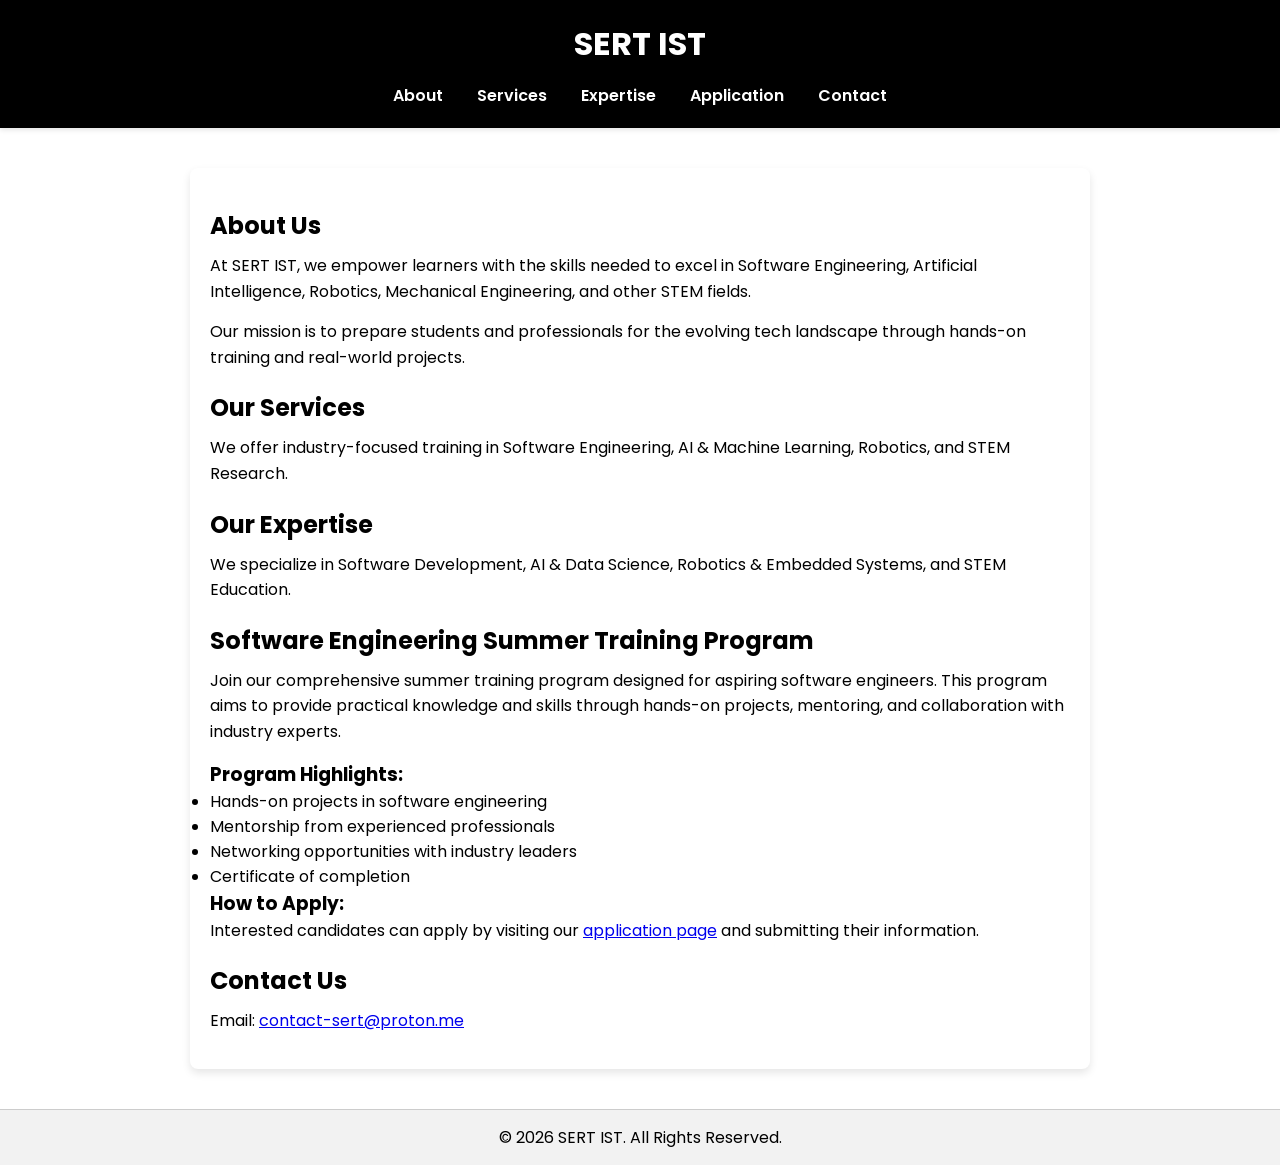
==== index.html @ 8dd5a626 "Add files via upload" ====
<!DOCTYPE html>
<html lang="en">
<head>
    <meta charset="UTF-8">
    <meta name="viewport" content="width=device-width, initial-scale=1.0">
    <title>SERT IST | Software Engineering Research & Training Institute</title>
    <link href="https://fonts.googleapis.com/css2?family=Poppins:wght@400;600;700&display=swap" rel="stylesheet">
    <style>
        /* General Reset */
        * { margin: 0; padding: 0; box-sizing: border-box; }
        body { font-family: 'Poppins', sans-serif; color: #000; background-color: #fff; }

        /* Header */
        header {
            background-color: #000;
            color: #fff;
            padding: 20px;
            text-align: center;
            box-shadow: 0 2px 5px rgba(0, 0, 0, 0.1);
        }
        
        nav a {
            margin: 0 15px;
            color: #fff;
            text-decoration: none;
            font-weight: 600;
        }

        nav a:hover { text-decoration: underline; }

        /* Main Content */
        main {
            padding: 20px;
            max-width: 900px;
            margin: 40px auto;
            background: #fff;
            border-radius: 8px;
            box-shadow: 0 4px 8px rgba(0, 0, 0, 0.1);
        }

        h1, h2 { color: #fff; } /* Set headings to white */
        h1 { margin-bottom: 15px; }
        h2 { margin: 20px 0 10px; }

        h2 { color: #000; } /* Set section headings to black for contrast */

        p { line-height: 1.6; margin-bottom: 15px; }

        /* Footer */
        footer {
            text-align: center;
            padding: 15px;
            background-color: #f2f2f2;
            margin-top: 20px;
            border-top: 1px solid #ccc;
        }
    </style>
</head>
<body>

    <!-- Header -->
    <header>
        <h1>SERT IST</h1>
        <nav>
            <a href="#about">About</a>
            <a href="#services">Services</a>
            <a href="#expertise">Expertise</a>
            <a href="#application">Application</a> <!-- Updated navigation -->
            <a href="#contact">Contact</a>
        </nav>
    </header>

    <!-- Main Content -->
    <main>
        <section id="about">
            <h2>About Us</h2>
            <p>At SERT IST, we empower learners with the skills needed to excel in Software Engineering, Artificial Intelligence, Robotics, Mechanical Engineering, and other STEM fields.</p>
            <p>Our mission is to prepare students and professionals for the evolving tech landscape through hands-on training and real-world projects.</p>
        </section>

        <section id="services">
            <h2>Our Services</h2>
            <p>We offer industry-focused training in Software Engineering, AI & Machine Learning, Robotics, and STEM Research.</p>
        </section>

        <section id="expertise">
            <h2>Our Expertise</h2>
            <p>We specialize in Software Development, AI & Data Science, Robotics & Embedded Systems, and STEM Education.</p>
        </section>

        <!-- New Application Section -->
        <section id="application">
            <h2>Software Engineering Summer Training Program</h2>
            <p>Join our comprehensive summer training program designed for aspiring software engineers. This program aims to provide practical knowledge and skills through hands-on projects, mentoring, and collaboration with industry experts.</p>
            <h3>Program Highlights:</h3>
            <ul>
                <li>Hands-on projects in software engineering</li>
                <li>Mentorship from experienced professionals</li>
                <li>Networking opportunities with industry leaders</li>
                <li>Certificate of completion</li>
            </ul>
            <h3>How to Apply:</h3>
            <p>Interested candidates can apply by visiting our <a href="application/index.html">application page</a> and submitting their information.</p>
        </section>

        <section id="contact">
            <h2>Contact Us</h2>
            <p>Email: <a href="mailto:contact-sert@proton.me">contact-sert@proton.me</a></p>
        </section>
    </main>

    <!-- Footer -->
    <footer>
        &copy; 2026 SERT IST. All Rights Reserved.
    </footer>

</body>
</html>
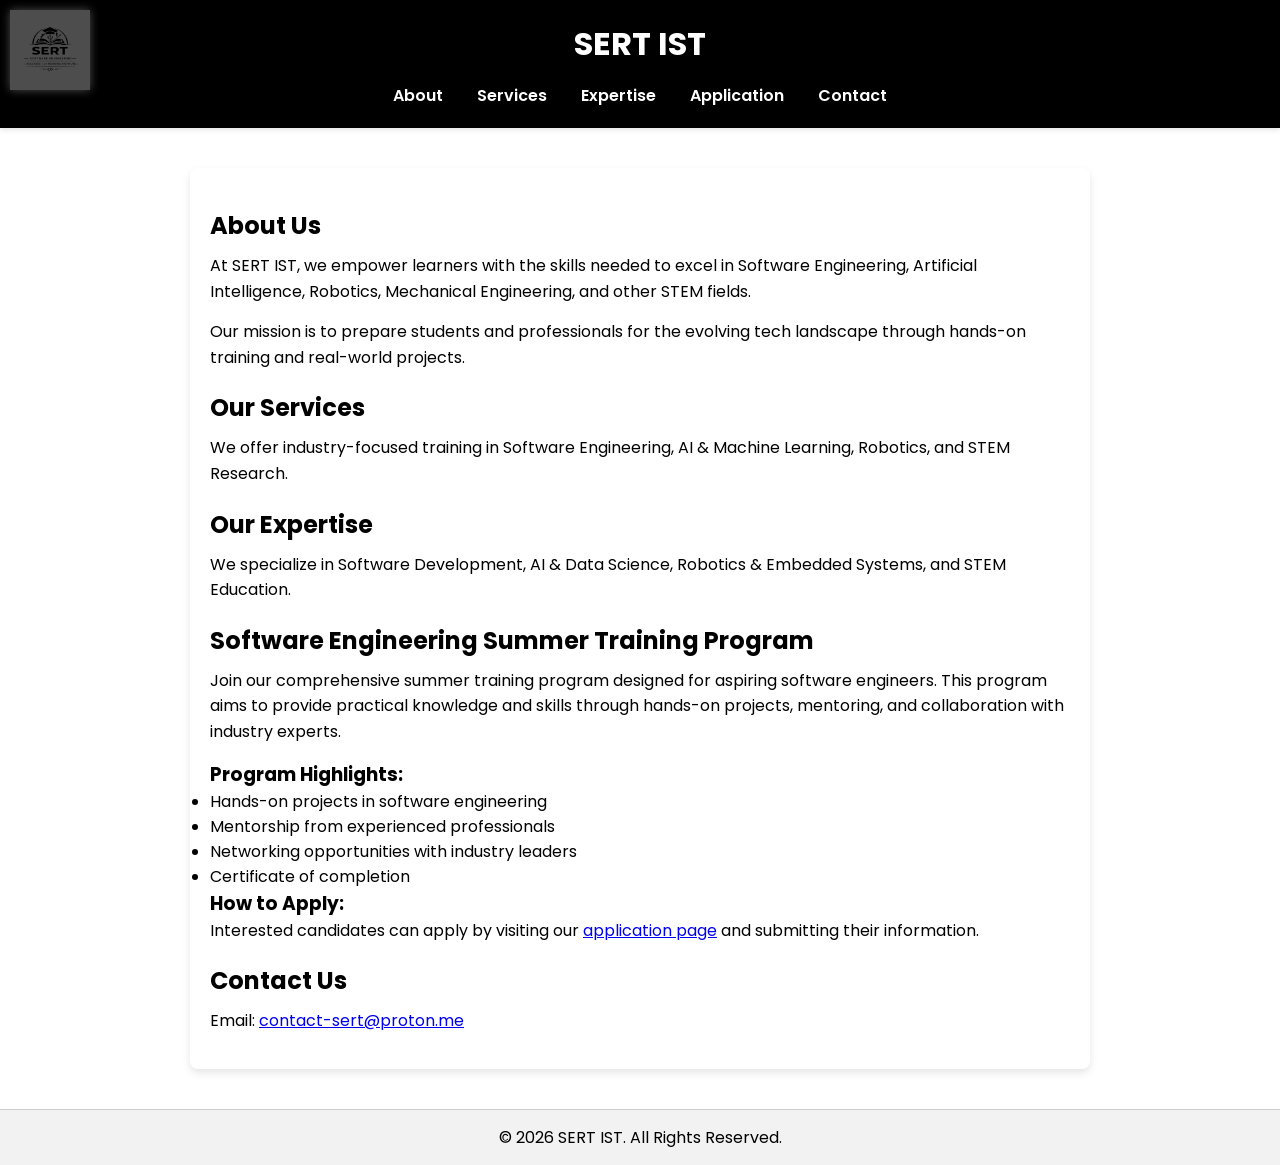
==== commit 537987c1: "Add files via upload" ====
--- a/index.html
+++ b/index.html
@@ -8,7 +8,7 @@
     <style>
         /* General Reset */
         * { margin: 0; padding: 0; box-sizing: border-box; }
-        body { font-family: 'Poppins', sans-serif; color: #000; background-color: #fff; }
+        body { font-family: 'Poppins', sans-serif; color: #000; background-color: #fff; position: relative; }
 
         /* Header */
         header {
@@ -17,8 +17,22 @@
             padding: 20px;
             text-align: center;
             box-shadow: 0 2px 5px rgba(0, 0, 0, 0.1);
+            position: relative;
         }
-        
+
+        /* Watermark in Header */
+        .watermark-header {
+            position: absolute;
+            top: 10px;  /* Adjust this value to position vertically */
+            left: 10px; /* Adjust this value to position horizontally */
+            opacity: 0.3; /* Increased transparency for better visibility */
+            pointer-events: none; /* Prevent interactions */
+            z-index: 0; /* Place it behind the heading */
+            width: 80px; /* Adjust width as needed */
+            height: auto; /* Maintain aspect ratio */
+            filter: drop-shadow(0 0 5px white); /* Add white shadow for contrast */
+        }
+
         nav a {
             margin: 0 15px;
             color: #fff;
@@ -60,12 +74,13 @@
 
     <!-- Header -->
     <header>
+        <img src="img/logo.png" alt="SERT IST Logo" class="watermark-header">
         <h1>SERT IST</h1>
         <nav>
             <a href="#about">About</a>
             <a href="#services">Services</a>
             <a href="#expertise">Expertise</a>
-            <a href="#application">Application</a> <!-- Updated navigation -->
+            <a href="#application">Application</a>
             <a href="#contact">Contact</a>
         </nav>
     </header>
@@ -88,7 +103,7 @@
             <p>We specialize in Software Development, AI & Data Science, Robotics & Embedded Systems, and STEM Education.</p>
         </section>
 
-        <!-- New Application Section -->
+        <!-- Application Section -->
         <section id="application">
             <h2>Software Engineering Summer Training Program</h2>
             <p>Join our comprehensive summer training program designed for aspiring software engineers. This program aims to provide practical knowledge and skills through hands-on projects, mentoring, and collaboration with industry experts.</p>
